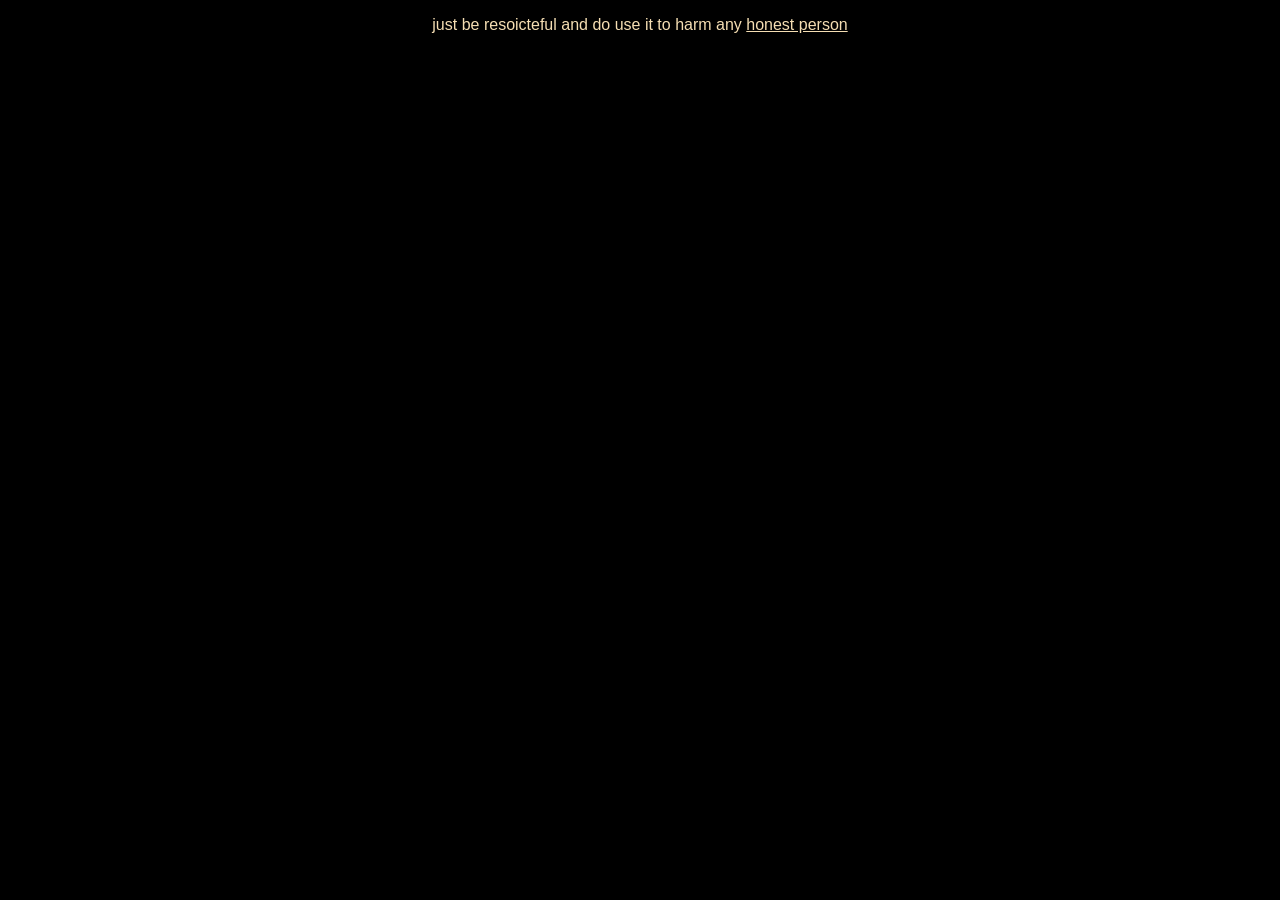
==== pritical.html @ d8681afc "Add files via upload" ====
<!DOCTYPE html>
<html>
    <head>
        <link rel="stylesheet" href="sylye.css">
    </head>
    <body>
        <p> just be resoicteful and do use it to harm any <u> honest person</u></p>
    </body>
</html>
---- sylye.css ----
body{
    font-family:'Gill Sans', 'Gill Sans MT', Calibri, 'Trebuchet MS', sans-serif;
    text-align: center;
    color: wheat;
    background-color: black;
}
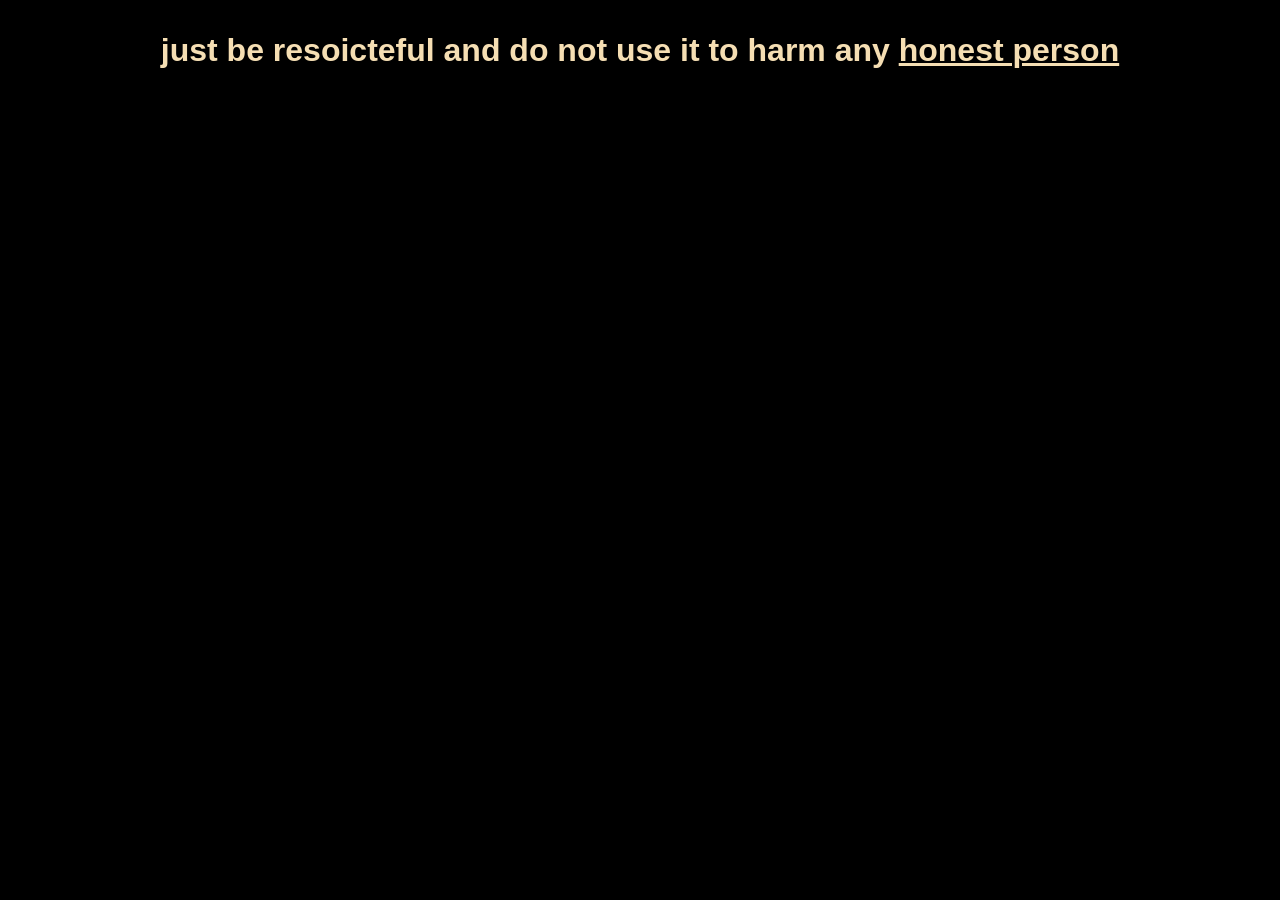
==== commit 5b30ebc4: "Add files via upload" ====
--- a/pritical.html
+++ b/pritical.html
@@ -4,6 +4,6 @@
         <link rel="stylesheet" href="sylye.css">
     </head>
     <body>
-        <p> just be resoicteful and do use it to harm any <u> honest person</u></p>
+        <H1><p> just be resoicteful and do not use it to harm any <u> honest person</u> </p> </H1>
     </body>
 </html>  
